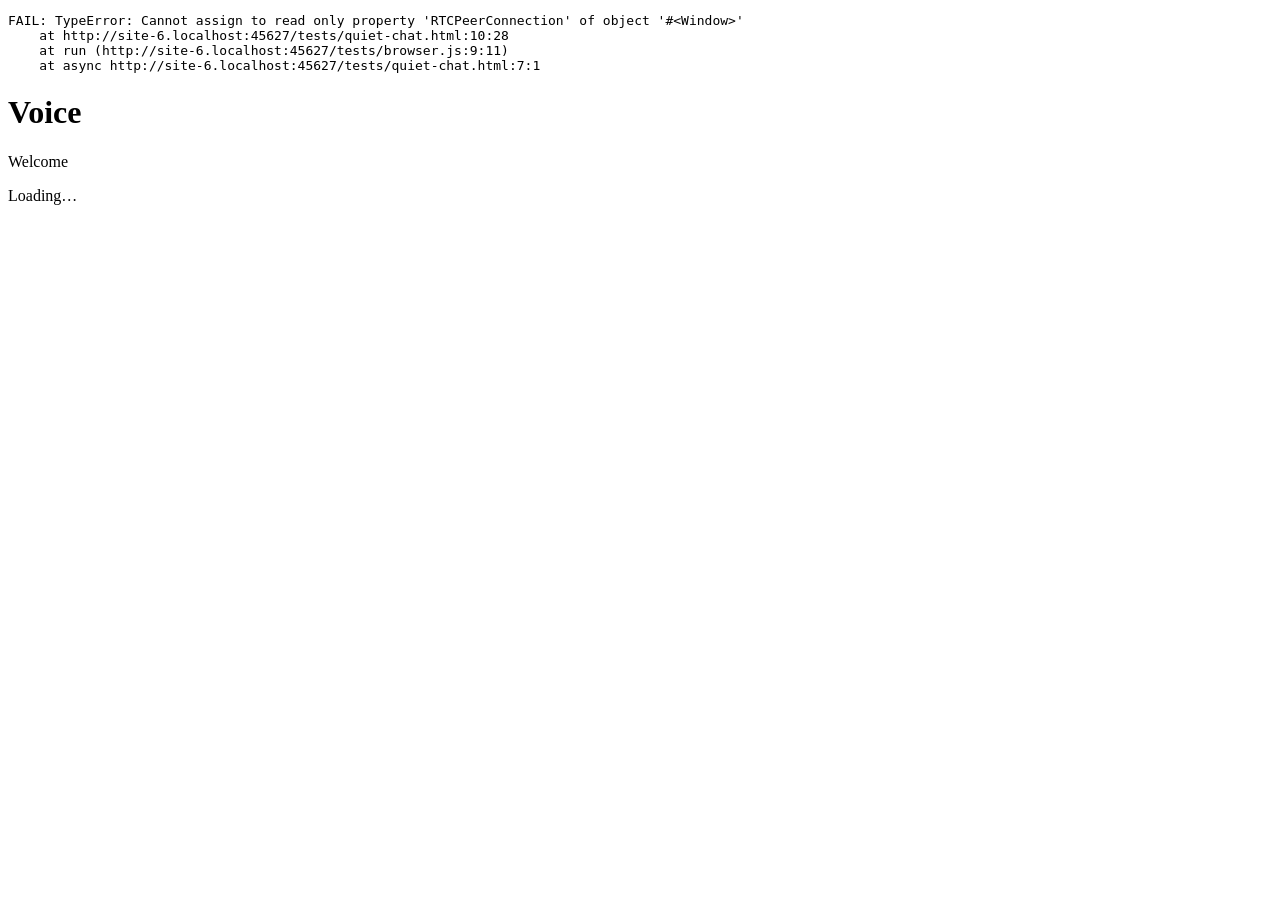
==== tests/quiet-chat.html @ 3f9ac99e "chat: show one browser message per send and keep unsent drafts" ====
<!doctype html>
<meta charset="utf-8">
<title>Chat during a signaling outage</title>
<pre>Running…</pre>
<script type="module">
import { $, check, run } from "./browser.js";
await run(async signal => {
  Object.defineProperty(navigator, "mediaDevices", { value: undefined });
  const channels = [];
  window.RTCPeerConnection = class {
    connectionState = "connected";
    addTransceiver() { return { sender: { replaceTrack() {} } }; }
    createDataChannel(label) {
      const ch = { label, readyState: "open", send(data) { this.last = JSON.parse(data); } };
      channels.push(ch); return ch;
    }
    createOffer() { return { type: "offer" }; }
    setLocalDescription(sdp) { this.localDescription = sdp; }
    close() {}
  };
  const { startCall } = await import("../web/peer.js");
  let offline = true;
  const receive = startCall({ send() {}, async announce() { if (offline) throw Error("offline"); } },
    signal, "Alice", () => {});
  const send = text => { $("text").value = text; $("compose").requestSubmit(); };
  for (let n = 0; n < 5; n++) receive({ session: `${n}`, name: `peer${n}` }, { Presence: { dial: true } });
  await new Promise(resolve => setTimeout(resolve, 0));
  send("hello");
  for (const ch of channels) {
    check(ch.last.text === "hello", "Peer missed message");
    ch.onmessage({ data: JSON.stringify({ type: "ack", id: ch.last.id }) });
  }
  check(channels.length === 5 && $("chat").textContent === "Alice: hello" && $("chat").children.length === 1,
    "Receipts or relay failures polluted the transcript");
  check($("discovery").textContent === "Room discovery unavailable", "Missing outage indication");
  offline = false;
  receive({}, "Query");
  await Promise.resolve();
  check(!$("discovery").textContent, "Relay warning did not clear");
  channels[0].readyState = "closed";
  send("partial");
  check($("chat").lastChild.textContent === "Alice: partial · not sent to everyone", "Missing partial-send warning");
  channels.forEach(ch => ch.readyState = "closed");
  send("retry me");
  check($("text").value === "retry me" && $("chat").children.length === 2, "Failed send lost draft");
});
</script>
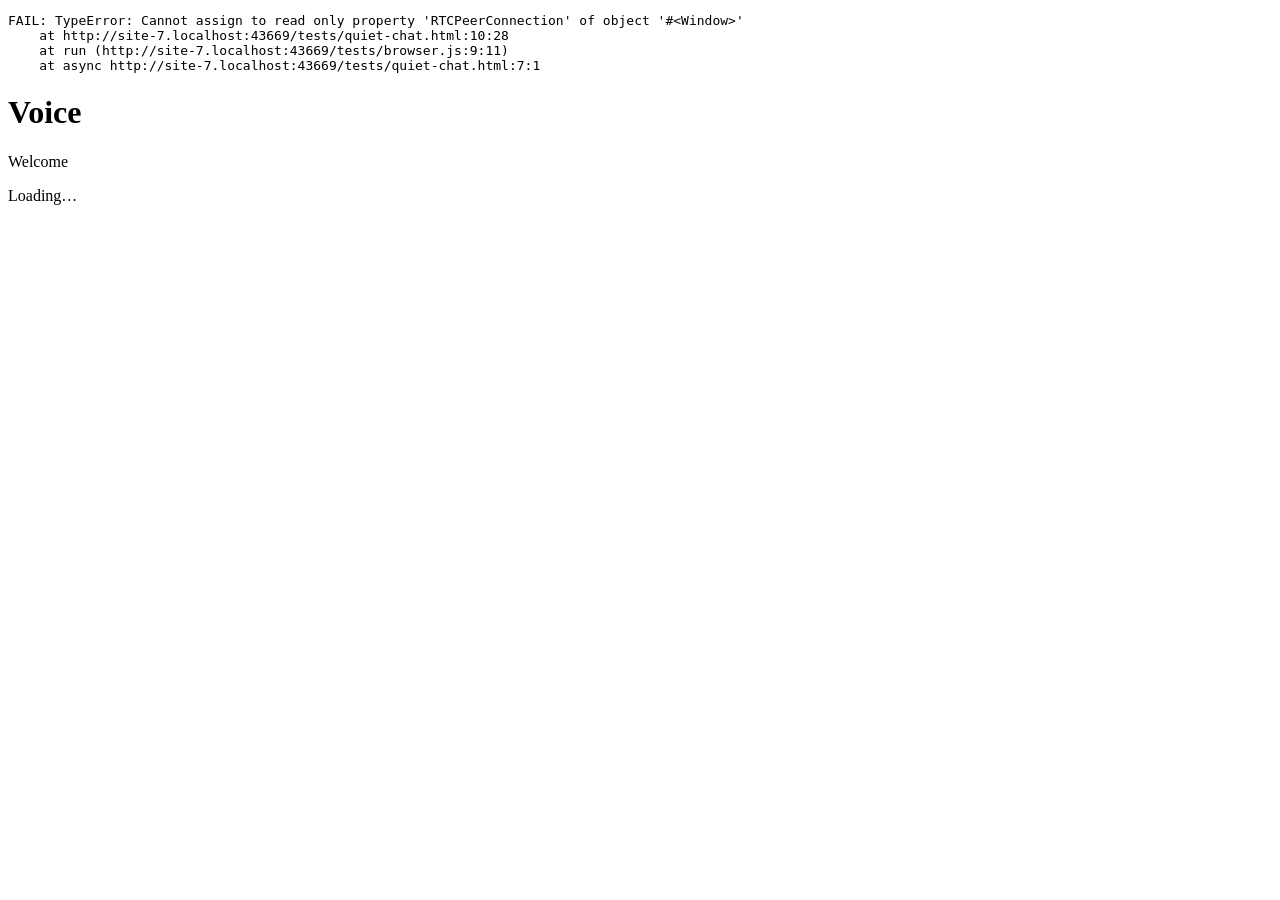
==== commit f4990d15: "Fix call setup and chat robustness" ====
--- a/tests/quiet-chat.html
+++ b/tests/quiet-chat.html
@@ -43,5 +43,13 @@
   channels.forEach(ch => ch.readyState = "closed");
   send("retry me");
   check($("text").value === "retry me" && $("chat").children.length === 2, "Failed send lost draft");
+  const ch = channels[0];
+  for (let id = 1; id <= 101; id++) ch.onmessage({ data: JSON.stringify({ type: "chat", id, text: `line ${id}` }) });
+  check($("chat").children.length === 100 && $("chat").firstChild.textContent.endsWith("line 2"),
+    "Chat should keep only the newest lines");
+  ch.readyState = "open";
+  send("latest");
+  check($("chat").children.length === 100 && $("chat").firstChild.textContent.endsWith("line 3"),
+    "Sending should use the same history limit");
 });
 </script>
